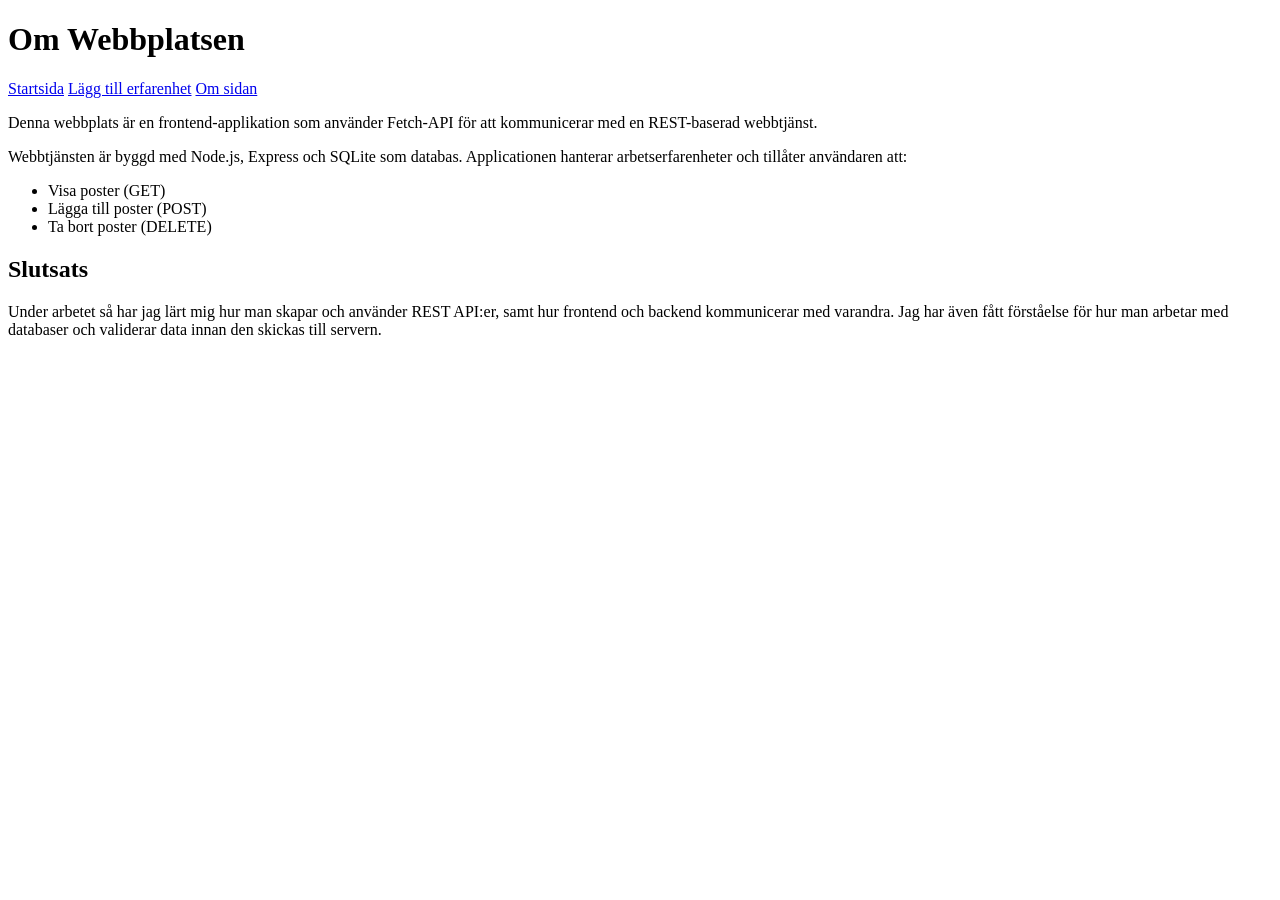
==== about.html @ 633ee761 "Har skapat en egen js-fil för post anrop. och har skrivit koden där i för att kunna lägga till poste" ====
<!DOCTYPE html>
<html lang="sv">

<head>
    <meta charset="UTF-8">
    <meta name="viewport" content="width=device-width, initial-scale=1.0">
    <title>Work Experience</title>
    <link rel="stylesheet" href="style.css">
</head>

<body>
    <h1> Om Webbplatsen</h1>
    <nav>
        <a href="index.html">Startsida</a>
        <a href="add.html">Lägg till erfarenhet</a>
        <a href="about.html">Om sidan</a>
    </nav>

    <p>
        Denna webbplats är en frontend-applikation som använder Fetch-API för att
        kommunicerar med en REST-baserad webbtjänst.
    </p>

    <p>
        Webbtjänsten är byggd med Node.js, Express och SQLite som databas.
        Applicationen hanterar arbetserfarenheter och tillåter användaren att:
    </p>
    <ul>
        <li>Visa poster (GET)</li>
        <li>Lägga till poster (POST)</li>
        <li>Ta bort poster (DELETE)</li>
    </ul>

    <h2>Slutsats</h2>

    <p>
        Under arbetet så har jag lärt mig hur man skapar och använder REST API:er, samt hur frontend och backend
        kommunicerar
        med varandra.
        Jag har även fått förståelse för hur man arbetar med databaser och validerar data innan den skickas till
        servern.
    </p>

</body>

</html>
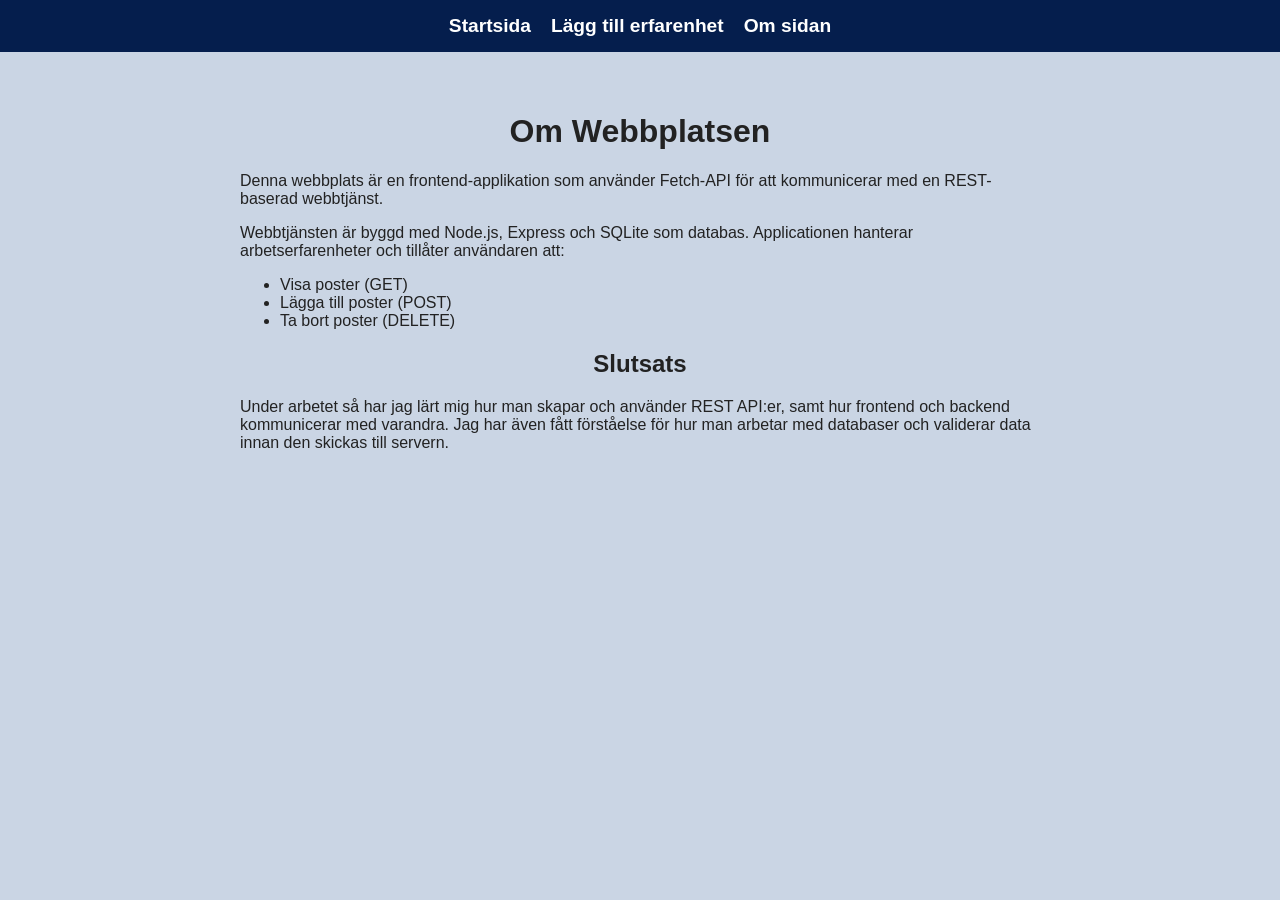
==== commit dd867b5b: "Har fixat fil-strukturen och ändrat i css-filen" ====
--- a/about.html
+++ b/about.html
@@ -5,41 +5,43 @@
     <meta charset="UTF-8">
     <meta name="viewport" content="width=device-width, initial-scale=1.0">
     <title>Work Experience</title>
-    <link rel="stylesheet" href="style.css">
+    <link rel="stylesheet" href="styles/style.css">
 </head>
 
 <body>
-    <h1> Om Webbplatsen</h1>
     <nav>
         <a href="index.html">Startsida</a>
         <a href="add.html">Lägg till erfarenhet</a>
         <a href="about.html">Om sidan</a>
     </nav>
+    <div class="container">
+        <h1> Om Webbplatsen</h1>
 
-    <p>
-        Denna webbplats är en frontend-applikation som använder Fetch-API för att
-        kommunicerar med en REST-baserad webbtjänst.
-    </p>
+        <p>
+            Denna webbplats är en frontend-applikation som använder Fetch-API för att
+            kommunicerar med en REST-baserad webbtjänst.
+        </p>
 
-    <p>
-        Webbtjänsten är byggd med Node.js, Express och SQLite som databas.
-        Applicationen hanterar arbetserfarenheter och tillåter användaren att:
-    </p>
-    <ul>
-        <li>Visa poster (GET)</li>
-        <li>Lägga till poster (POST)</li>
-        <li>Ta bort poster (DELETE)</li>
-    </ul>
+        <p>
+            Webbtjänsten är byggd med Node.js, Express och SQLite som databas.
+            Applicationen hanterar arbetserfarenheter och tillåter användaren att:
+        </p>
+        <ul>
+            <li>Visa poster (GET)</li>
+            <li>Lägga till poster (POST)</li>
+            <li>Ta bort poster (DELETE)</li>
+        </ul>
 
-    <h2>Slutsats</h2>
+        <h2>Slutsats</h2>
 
-    <p>
-        Under arbetet så har jag lärt mig hur man skapar och använder REST API:er, samt hur frontend och backend
-        kommunicerar
-        med varandra.
-        Jag har även fått förståelse för hur man arbetar med databaser och validerar data innan den skickas till
-        servern.
-    </p>
+        <p>
+            Under arbetet så har jag lärt mig hur man skapar och använder REST API:er, samt hur frontend och backend
+            kommunicerar
+            med varandra.
+            Jag har även fått förståelse för hur man arbetar med databaser och validerar data innan den skickas till
+            servern.
+        </p>
+    </div>
 
 </body>
 
--- a/styles/style.css
+++ b/styles/style.css
@@ -0,0 +1,119 @@
+body {
+    margin:0;
+    font-family: Arial, sans-serif;
+    background-color: #cad5e4;
+    color: #222;
+}
+
+nav {
+    width: 100%;
+    background-color: #051e4d;
+    padding: 15px 0;
+    display: flex;
+    justify-content: center;
+    gap: 20px;
+    margin-bottom: 20px;
+}
+
+nav a {
+    color: white;
+    text-decoration: none;
+    font-weight: 600;
+    font-size: 1.2em;
+}
+
+nav a:hover {
+    text-decoration: underline;
+}
+
+h1, h2 {
+    text-align: center;
+}
+
+form, #list {
+    width: 100%;
+    max-width: 600px;
+    margin: 0 auto;
+}
+
+form {
+    display: flex;
+    flex-direction: column;
+    align-items: center;
+    background:white;
+    padding: 20px;
+    border-radius: 12px;
+    box-shadow: 0 4px 12px rgba(0,0,0,0.08);
+    margin-bottom: 20px;
+}
+
+form input {
+    margin-bottom: 10px;
+}
+
+form button {
+    background-color: #2ecc71;
+}
+
+form button:hover {
+    background-color: #27ae60;
+    transform: translateY(-2px);
+    transition: 0.2s ease;
+}
+
+#list p {
+    background-color: white;
+    padding: 10px 15px;
+    margin-bottom: 10px;
+    border-radius: 6px;
+    display: flex;
+    justify-content: space-between;
+    align-items: center;
+
+    box-shadow: 0 2px 5px rgba(0,0,0,0.1);
+}
+
+.card {
+    background: white;
+    border-radius: 12px;
+    padding: 16px;
+    margin-bottom: 15px;
+    box-shadow: 0 4px 12px rgba(0, 0, 0, 0.08);
+    width: 100%;
+}
+
+button {
+    background-color: #e74c3c;
+    color: white;
+    border: none;
+    padding: 5px 10px;
+    border-radius: 5px;
+    cursor: pointer;
+}
+
+button:hover {
+    background-color: #c0392b;
+}
+
+input {
+    display: block;
+    width: 100%;
+    max-width: 400px;
+    padding: 8px;
+    margin: 5px 0;
+    border-radius: 5px;
+    border: 1px solid #ccc;
+}
+
+
+#message {
+    margin-top: 10px;
+    font-weight: bold;
+    color: green;
+}
+
+.container {
+    max-width: 800px;
+    margin: 20px auto;
+    padding: 20px;
+}
